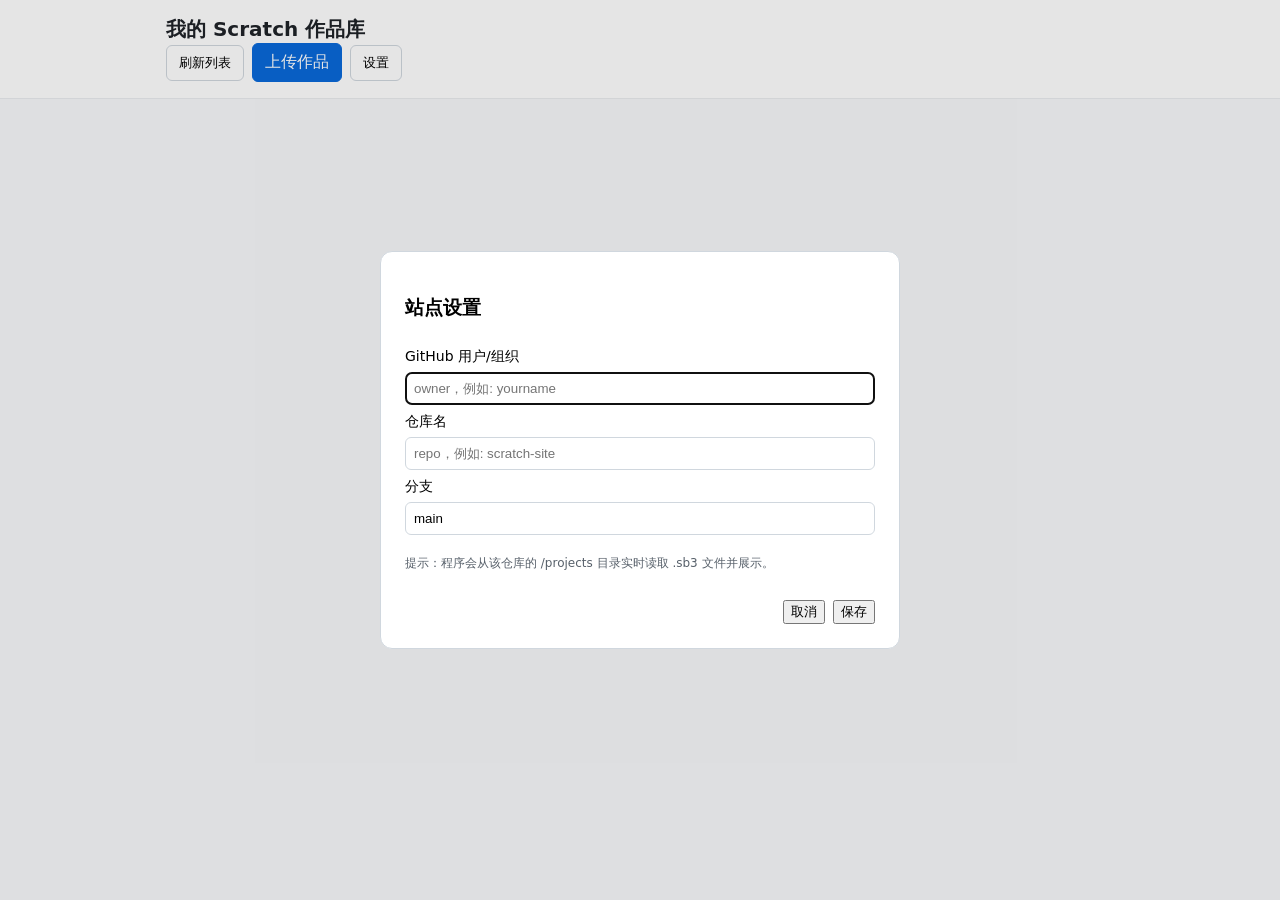
==== index.html @ 6bad54d4 "Add files via upload" ====
<!doctype html>
<html lang="zh-CN">
<head>
  <meta charset="utf-8" />
  <meta name="viewport" content="width=device-width, initial-scale=1" />
  <title>我的 Scratch 作品库</title>
  <link rel="stylesheet" href="./styles.css" />
</head>
<body>
  <header class="site-header">
    <div class="container">
      <h1 class="site-title">我的 Scratch 作品库</h1>
      <nav class="actions">
        <button id="btn-refresh">刷新列表</button>
        <a class="primary" href="./upload.html">上传作品</a>
        <button id="btn-settings" title="站点设置">设置</button>
      </nav>
    </div>
  </header>

  <main class="container">
    <section id="empty-hint" class="hint" hidden>未找到任何 .sb3 文件。点击右上角“上传作品”添加你的第一个作品。</section>
    <section id="cards" class="grid"></section>
  </main>

  <dialog id="settings-dialog">
    <form method="dialog" class="dialog-form">
      <h3>站点设置</h3>
      <label>GitHub 用户/组织
        <input id="cfg-owner" placeholder="owner，例如: yourname" required />
      </label>
      <label>仓库名
        <input id="cfg-repo" placeholder="repo，例如: scratch-site" required />
      </label>
      <label>分支
        <input id="cfg-branch" placeholder="main 或 gh-pages" value="main" required />
      </label>
      <p class="small">提示：程序会从该仓库的 /projects 目录实时读取 .sb3 文件并展示。</p>
      <menu>
        <button value="cancel">取消</button>
        <button id="save-settings" value="default" class="primary">保存</button>
      </menu>
    </form>
  </dialog>

  <template id="card-tpl">
    <article class="card">
      <div class="thumb">SB3</div>
      <div class="meta">
        <h4 class="title"></h4>
        <p class="sub"></p>
      </div>
      <div class="card-actions">
        <a class="play" target="_self">在线演示</a>
        <a class="download" target="_blank">下载</a>
      </div>
    </article>
  </template>

  <script>
    const CONFIG_KEY = 'scratch_site_config';
    function getConfig() {
      const raw = localStorage.getItem(CONFIG_KEY);
      if (raw) {
        try { return JSON.parse(raw); } catch (_) {}
      }
      return { owner: '', repo: '', branch: 'main' };
    }
    function saveConfig(cfg) {
      localStorage.setItem(CONFIG_KEY, JSON.stringify(cfg));
    }
    function ensureConfig() {
      const cfg = getConfig();
      if (!cfg.owner || !cfg.repo) {
        document.getElementById('settings-dialog').showModal();
      }
      return cfg;
    }
    function bindSettingsDialog() {
      const dlg = document.getElementById('settings-dialog');
      const btn = document.getElementById('btn-settings');
      const save = document.getElementById('save-settings');
      btn.addEventListener('click', () => {
        const cfg = getConfig();
        document.getElementById('cfg-owner').value = cfg.owner || '';
        document.getElementById('cfg-repo').value = cfg.repo || '';
        document.getElementById('cfg-branch').value = cfg.branch || 'main';
        dlg.showModal();
      });
      save.addEventListener('click', (e) => {
        const owner = document.getElementById('cfg-owner').value.trim();
        const repo = document.getElementById('cfg-repo').value.trim();
        const branch = document.getElementById('cfg-branch').value.trim() || 'main';
        if (!owner || !repo) {
          e.preventDefault();
          return;
        }
        saveConfig({ owner, repo, branch });
      });
    }
    function toRawUrl({ owner, repo, branch, path }) {
      return `https://raw.githubusercontent.com/${owner}/${repo}/${branch}/${path}`;
    }
    async function fetchProjects(cfg) {
      const api = `https://api.github.com/repos/${cfg.owner}/${cfg.repo}/contents/projects?ref=${encodeURIComponent(cfg.branch)}`;
      const res = await fetch(api, { headers: { 'Accept': 'application/vnd.github+json' } });
      if (res.status === 404) return [];
      if (!res.ok) throw new Error('GitHub API 返回异常: ' + res.status);
      const items = await res.json();
      return items.filter(it => /\.sb3$/i.test(it.name));
    }
    function renderList(items, cfg) {
      const container = document.getElementById('cards');
      container.innerHTML = '';
      if (!items.length) {
        document.getElementById('empty-hint').hidden = false;
        return;
      }
      document.getElementById('empty-hint').hidden = true;
      const tpl = document.getElementById('card-tpl');
      items.forEach(it => {
        const node = tpl.content.cloneNode(true);
        node.querySelector('.title').textContent = it.name.replace(/\.sb3$/i, '');
        const sizeMB = (it.size / (1024 * 1024)).toFixed(2);
        node.querySelector('.sub').textContent = `大小 ${sizeMB} MB`;
        const fileUrl = toRawUrl({ owner: cfg.owner, repo: cfg.repo, branch: cfg.branch, path: `projects/${it.name}` });
        node.querySelector('.play').href = `./player.html?file=${encodeURIComponent(fileUrl)}&title=${encodeURIComponent(it.name.replace(/\\.sb3$/i,''))}`;
        node.querySelector('.download').href = fileUrl;
        container.appendChild(node);
      });
    }
    async function load() {
      const cfg = ensureConfig();
      try {
        const items = await fetchProjects(cfg);
        renderList(items, cfg);
      } catch (err) {
        console.error(err);
        alert('加载列表失败：' + err.message);
      }
    }
    document.getElementById('btn-refresh').addEventListener('click', load);
    bindSettingsDialog();
    load();
  </script>
</body>
</html>
---- styles.css ----
*{box-sizing:border-box}body{margin:0;font-family:system-ui,-apple-system,Segoe UI,Roboto,Helvetica,Arial,PingFang SC,Microsoft YaHei,sans-serif;background:#f7f8fa;color:#1f2328}a{color:#0969da;text-decoration:none}a:hover{text-decoration:underline}header.site-header{background:#fff;border-bottom:1px solid #eaecef;position:sticky;top:0;z-index:10}.container{max-width:980px;margin:0 auto;padding:16px}h1.site-title{margin:0;font-size:20px}nav.actions{display:flex;gap:8px;align-items:center}nav.actions a,nav.actions button{padding:8px 12px;border:1px solid #d0d7de;background:#fff;border-radius:6px;cursor:pointer}nav.actions a.primary,nav.actions button.primary{background:#0969da;color:#fff;border-color:#0969da}main{padding:16px 0}.hint{padding:16px;border:1px dashed #d0d7de;background:#fff;border-radius:8px;color:#57606a}.grid{display:grid;grid-template-columns:repeat(auto-fill,minmax(240px,1fr));gap:12px}.card{background:#fff;border:1px solid #d0d7de;border-radius:10px;display:flex;flex-direction:column}.card .thumb{height:140px;background:linear-gradient(135deg,#ffbf00,#ff7b00);border-top-left-radius:10px;border-top-right-radius:10px;color:#fff;display:flex;align-items:center;justify-content:center;font-weight:700;font-size:24px}.card .meta{padding:12px}.card .title{margin:0 0 6px 0;font-size:16px}.card .sub{margin:0;color:#57606a;font-size:12px}.card-actions{display:flex;gap:8px;padding:12px;border-top:1px solid #d0d7de;margin-top:auto}.card-actions a{flex:1;text-align:center;padding:8px;border:1px solid #d0d7de;border-radius:6px}.player-wrap{display:flex;justify-content:center;align-items:center;background:#000;border:1px solid #d0d7de;border-radius:8px;padding:8px}dialog{border:1px solid #d0d7de;border-radius:12px;max-width:520px;width:90%}dialog .dialog-form{display:flex;flex-direction:column;gap:8px;padding:8px}dialog label{display:flex;flex-direction:column;gap:6px;font-size:14px}dialog input{padding:8px;border:1px solid #d0d7de;border-radius:6px}dialog menu{display:flex;justify-content:flex-end;gap:8px;padding:0;margin:8px 0 0 0}.panel{background:#fff;border:1px solid #d0d7de;border-radius:8px;padding:16px;margin-bottom:16px}.grid-2{display:grid;grid-template-columns:repeat(auto-fit,minmax(240px,1fr));gap:12px}.inline-actions{display:flex;gap:8px;margin-top:8px}.checkbox{display:flex;align-items:center;gap:8px;margin-top:8px}.small{color:#57606a;font-size:12px}.log{background:#0b0d0f;color:#d6e7ff;padding:12px;border-radius:8px;max-height:220px;overflow:auto}
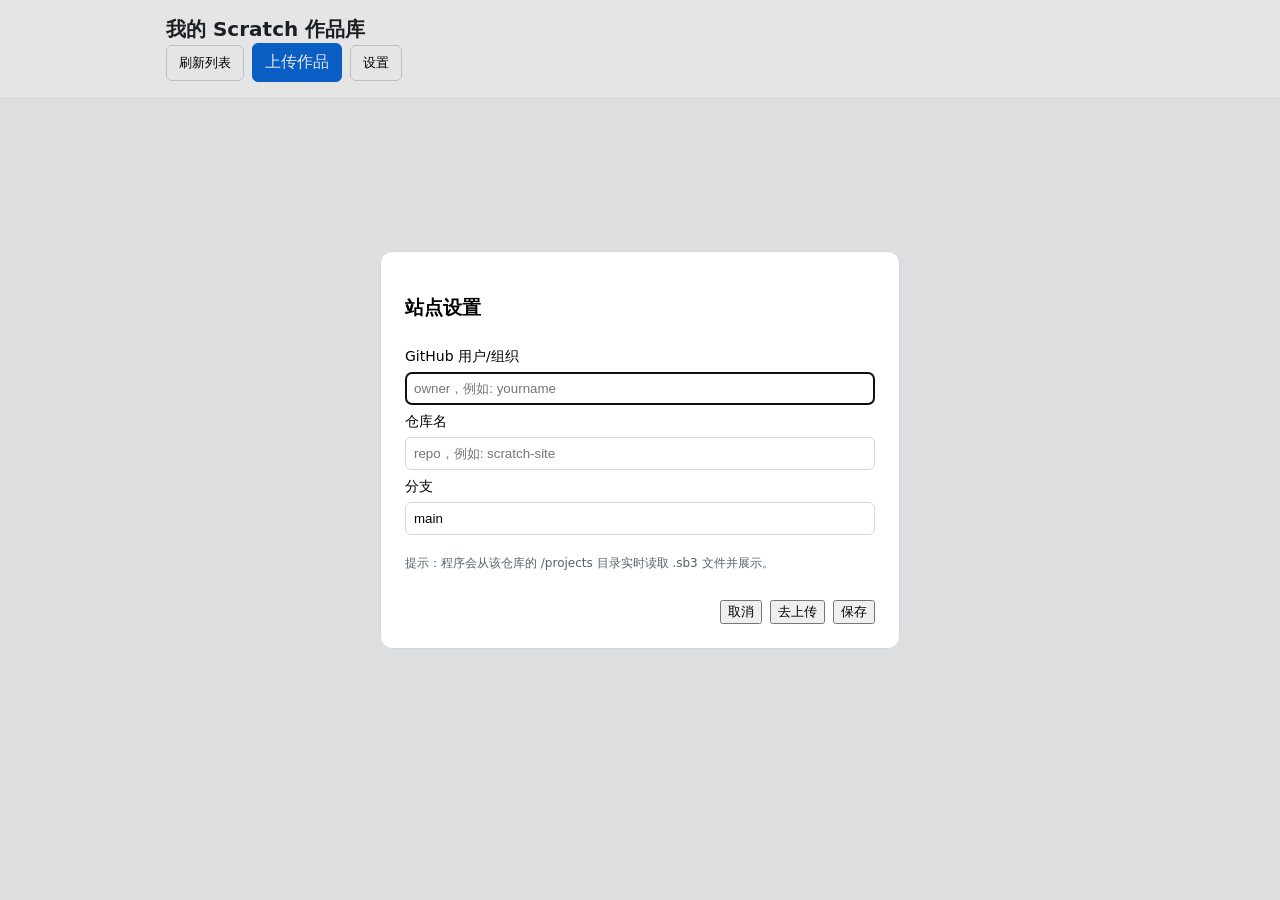
==== commit 5fb8a554: "Add files via upload" ====
--- a/index.html
+++ b/index.html
@@ -38,6 +38,7 @@
       <p class="small">提示：程序会从该仓库的 /projects 目录实时读取 .sb3 文件并展示。</p>
       <menu>
         <button value="cancel">取消</button>
+        <button id="go-upload" type="button">去上传</button>
         <button id="save-settings" value="default" class="primary">保存</button>
       </menu>
     </form>
@@ -59,12 +60,16 @@
 
   <script>
     const CONFIG_KEY = 'scratch_site_config';
+    const TOKEN_KEY = 'scratch_site_token';
     function getConfig() {
       const raw = localStorage.getItem(CONFIG_KEY);
       if (raw) {
         try { return JSON.parse(raw); } catch (_) {}
       }
       return { owner: '', repo: '', branch: 'main' };
+    }
+    function getToken() {
+      return localStorage.getItem(TOKEN_KEY) || '';
     }
     function saveConfig(cfg) {
       localStorage.setItem(CONFIG_KEY, JSON.stringify(cfg));
@@ -80,12 +85,17 @@
       const dlg = document.getElementById('settings-dialog');
       const btn = document.getElementById('btn-settings');
       const save = document.getElementById('save-settings');
+      const goUpload = document.getElementById('go-upload');
       btn.addEventListener('click', () => {
         const cfg = getConfig();
         document.getElementById('cfg-owner').value = cfg.owner || '';
         document.getElementById('cfg-repo').value = cfg.repo || '';
         document.getElementById('cfg-branch').value = cfg.branch || 'main';
         dlg.showModal();
+      });
+      goUpload.addEventListener('click', () => {
+        dlg.close();
+        location.href = './upload.html';
       });
       save.addEventListener('click', (e) => {
         const owner = document.getElementById('cfg-owner').value.trim();
@@ -103,9 +113,30 @@
     }
     async function fetchProjects(cfg) {
       const api = `https://api.github.com/repos/${cfg.owner}/${cfg.repo}/contents/projects?ref=${encodeURIComponent(cfg.branch)}`;
-      const res = await fetch(api, { headers: { 'Accept': 'application/vnd.github+json' } });
+      const token = getToken();
+      const headers = { 'Accept': 'application/vnd.github+json' };
+      if (token) headers.Authorization = `Bearer ${token}`;
+      const res = await fetch(api, { headers });
       if (res.status === 404) return [];
-      if (!res.ok) throw new Error('GitHub API 返回异常: ' + res.status);
+      if (!res.ok) {
+        const remaining = res.headers.get('x-ratelimit-remaining');
+        const reset = res.headers.get('x-ratelimit-reset');
+        let detail = '';
+        try {
+          const data = await res.json();
+          if (data && typeof data.message === 'string') detail = data.message;
+        } catch (_) {
+          try { detail = await res.text(); } catch (_) {}
+        }
+        let extra = '';
+        if (res.status === 403 && remaining === '0' && reset) {
+          const t = new Date(Number(reset) * 1000);
+          extra = `（API 限流，将在 ${t.toLocaleString()} 后恢复；可在上传页保存 PAT 以提高额度）`;
+        } else if (res.status === 403) {
+          extra = '（可能是 API 限流/访问受限；可在上传页保存 PAT 以提高额度）';
+        }
+        throw new Error(`GitHub API 返回异常: ${res.status}${detail ? ' - ' + detail : ''}${extra}`);
+      }
       const items = await res.json();
       return items.filter(it => /\.sb3$/i.test(it.name));
     }
